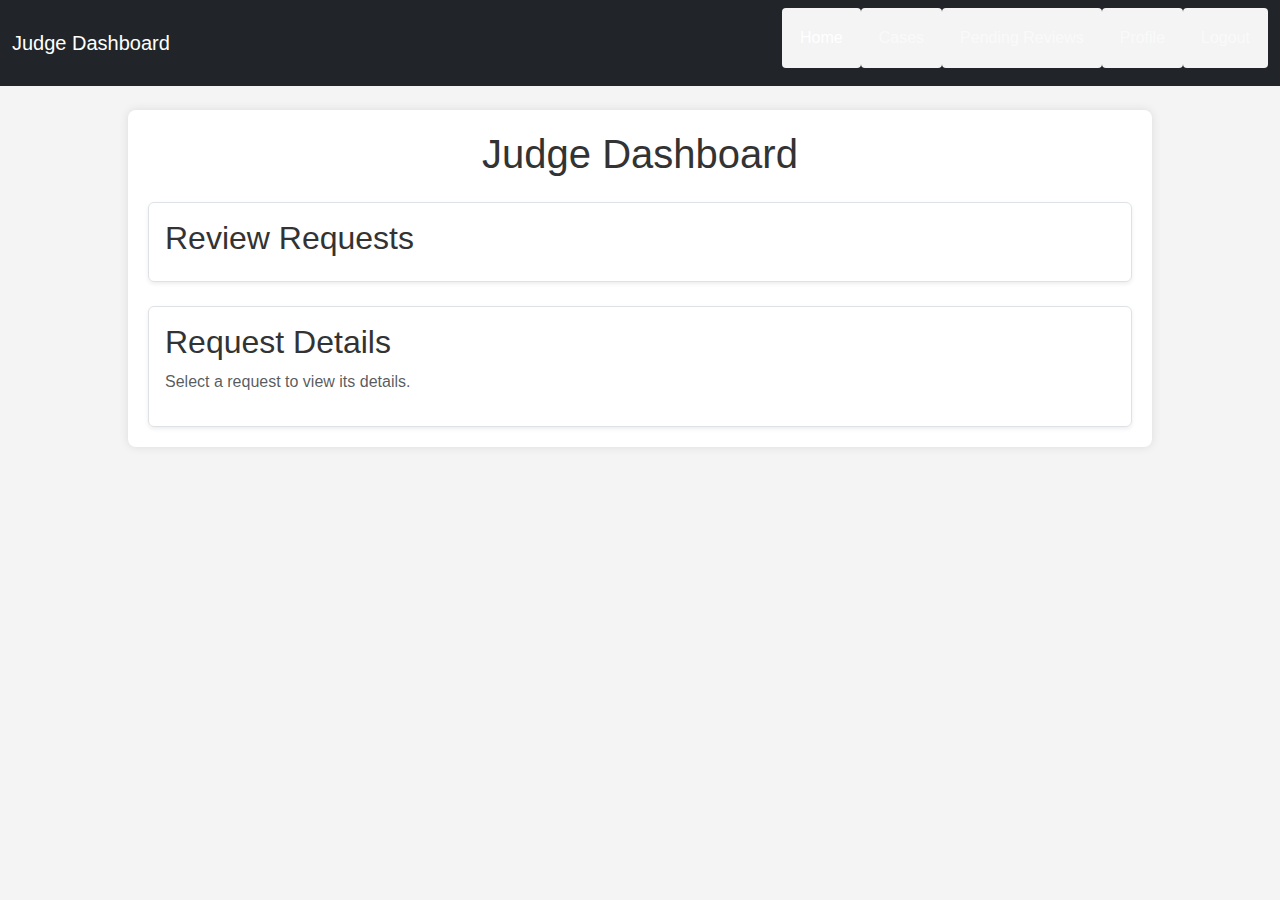
==== judge-dashboard.html @ 68117d6b "Initial commit" ====
<!DOCTYPE html>
<html lang="en">
<head>
    <meta charset="UTF-8">
    <meta name="viewport" content="width=device-width, initial-scale=1.0">
    <title>Judge Dashboard</title>
    <link href="https://cdn.jsdelivr.net/npm/bootstrap@5.3.1/dist/css/bootstrap.min.css" rel="stylesheet">
    <link rel="stylesheet" href="css/styles.css">
</head>
<body>
    <!-- Navigation Bar -->
    <nav class="navbar navbar-expand-lg navbar-dark bg-dark">
        <div class="container-fluid">
            <a class="navbar-brand" href="#">Judge Dashboard</a>
            <button class="navbar-toggler" type="button" data-bs-toggle="collapse" data-bs-target="#navbarNav" aria-controls="navbarNav" aria-expanded="false" aria-label="Toggle navigation">
                <span class="navbar-toggler-icon"></span>
            </button>
            <div class="collapse navbar-collapse" id="navbarNav">
                <ul class="navbar-nav ms-auto">
                    <li class="nav-item">
                        <a class="nav-link active" href="#">Home</a>
                    </li>
                    <li class="nav-item">
                        <a class="nav-link" href="#">Cases</a>
                    </li>
                    <li class="nav-item">
                        <a class="nav-link" href="#">Pending Reviews</a>
                    </li>
                    <li class="nav-item">
                        <a class="nav-link" href="#">Profile</a>
                    </li>
                    <li class="nav-item">
                        <a class="nav-link" href="#">Logout</a>
                    </li>
                </ul>
            </div>
        </div>
    </nav>

    <!-- Main Container -->
    <div class="container mt-4">
        <h1 class="text-center mb-4">Judge Dashboard</h1>

        <!-- Review Requests Section -->
        <div class="border rounded p-3 shadow-sm mb-4">
            <h2>Review Requests</h2>
            <ul id="reviewList" class="list-group">
                <!-- Review items will be dynamically added here -->
            </ul>
        </div>

        <!-- Request Details Section -->
        <div id="requestDetails" class="border rounded p-3 shadow-sm">
            <h2>Request Details</h2>
            <p class="text-muted">Select a request to view its details.</p>
            <!-- Detailed information of selected request will be displayed here -->
        </div>
    </div>

    <!-- Scripts -->
    <script src="https://cdn.jsdelivr.net/npm/@popperjs/core@2.11.7/dist/umd/popper.min.js"></script>
    <script src="https://cdn.jsdelivr.net/npm/bootstrap@5.3.1/dist/js/bootstrap.bundle.min.js"></script>
    <script src="js/judge.js"></script>
</body>
</html>
---- css/styles.css ----
body {
    font-family: Arial, sans-serif;
    background-color: #f4f4f4;
    margin: 0;
    padding: 0;
}

.container {
    width: 80%;
    margin: auto;
    padding: 20px;
    background: #fff;
    border-radius: 8px;
    box-shadow: 0 0 10px rgba(0,0,0,0.1);
}

h1, h2 {
    color: #333;
}

form {
    margin-bottom: 20px;
}

label {
    display: block;
    margin-bottom: 5px;
}

input {
    width: 100%;
    padding: 8px;
    margin-bottom: 10px;
    border: 1px solid #ddd;
    border-radius: 4px;
}

button {
    background-color: #007bff;
    color: #fff;
    border: none;
    padding: 10px 15px;
    border-radius: 4px;
    cursor: pointer;
}

button:hover {
    background-color: #0056b3;
}

ul {
    list-style: none;
    padding: 0;
}

li {
    background: #f4f4f4;
    margin-bottom: 10px;
    padding: 10px;
    border-radius: 4px;
}

#requestDetails {
    margin-top: 20px;
}
/* Existing styles... */

textarea {
    width: 100%;
    padding: 8px;
    margin-bottom: 10px;
    border: 1px solid #ddd;
    border-radius: 4px;
}

#prisonerDetails {
    margin-bottom: 20px;
    padding: 10px;
    border: 1px solid #ddd;
    border-radius: 4px;
    background: #f9f9f9;
}
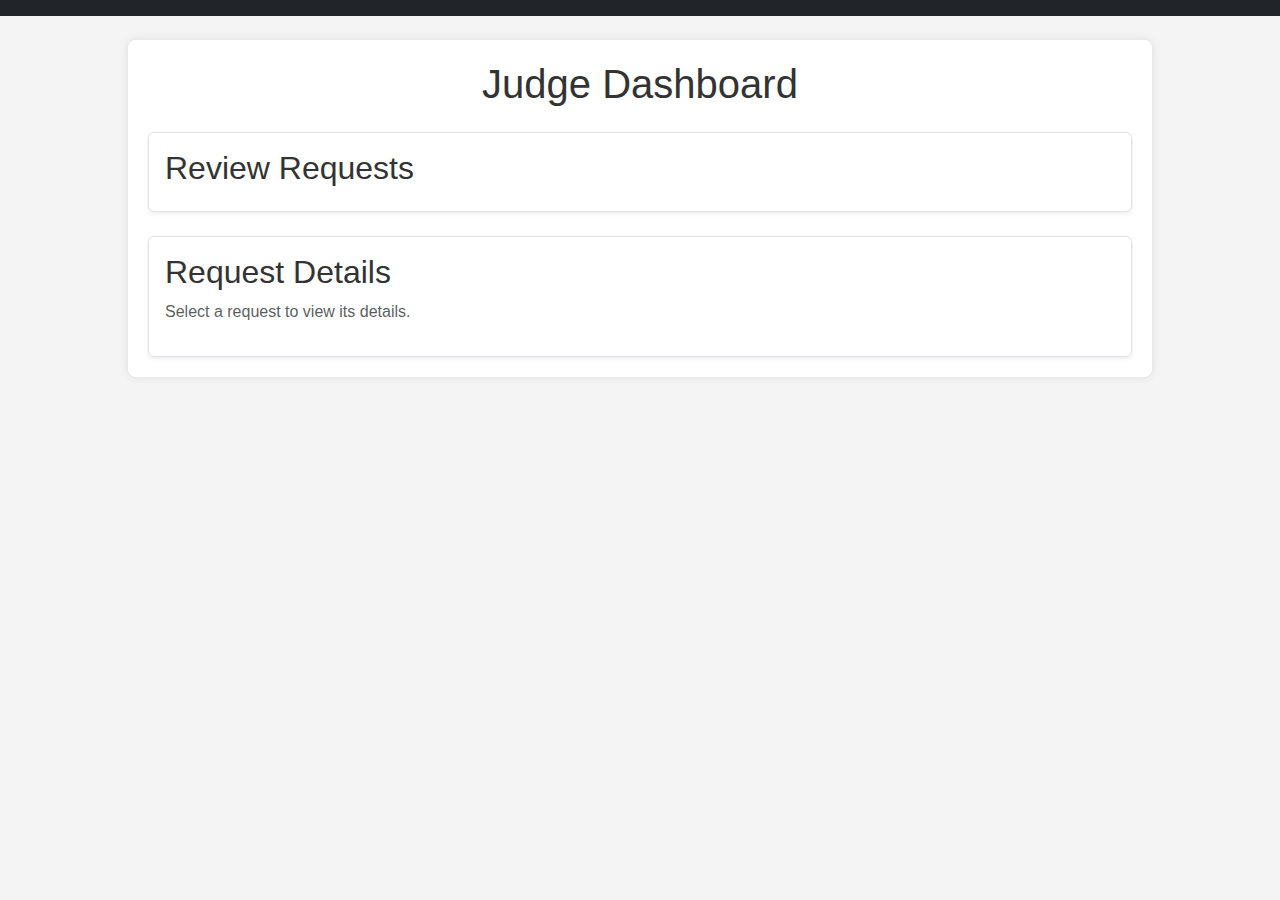
==== commit e04ca06a: "Initial commit" ====
--- a/judge-dashboard.html
+++ b/judge-dashboard.html
@@ -11,29 +11,7 @@
     <!-- Navigation Bar -->
     <nav class="navbar navbar-expand-lg navbar-dark bg-dark">
         <div class="container-fluid">
-            <a class="navbar-brand" href="#">Judge Dashboard</a>
-            <button class="navbar-toggler" type="button" data-bs-toggle="collapse" data-bs-target="#navbarNav" aria-controls="navbarNav" aria-expanded="false" aria-label="Toggle navigation">
-                <span class="navbar-toggler-icon"></span>
-            </button>
-            <div class="collapse navbar-collapse" id="navbarNav">
-                <ul class="navbar-nav ms-auto">
-                    <li class="nav-item">
-                        <a class="nav-link active" href="#">Home</a>
-                    </li>
-                    <li class="nav-item">
-                        <a class="nav-link" href="#">Cases</a>
-                    </li>
-                    <li class="nav-item">
-                        <a class="nav-link" href="#">Pending Reviews</a>
-                    </li>
-                    <li class="nav-item">
-                        <a class="nav-link" href="#">Profile</a>
-                    </li>
-                    <li class="nav-item">
-                        <a class="nav-link" href="#">Logout</a>
-                    </li>
-                </ul>
-            </div>
+           
         </div>
     </nav>
 
@@ -63,4 +41,3 @@
     <script src="js/judge.js"></script>
 </body>
 </html>
-
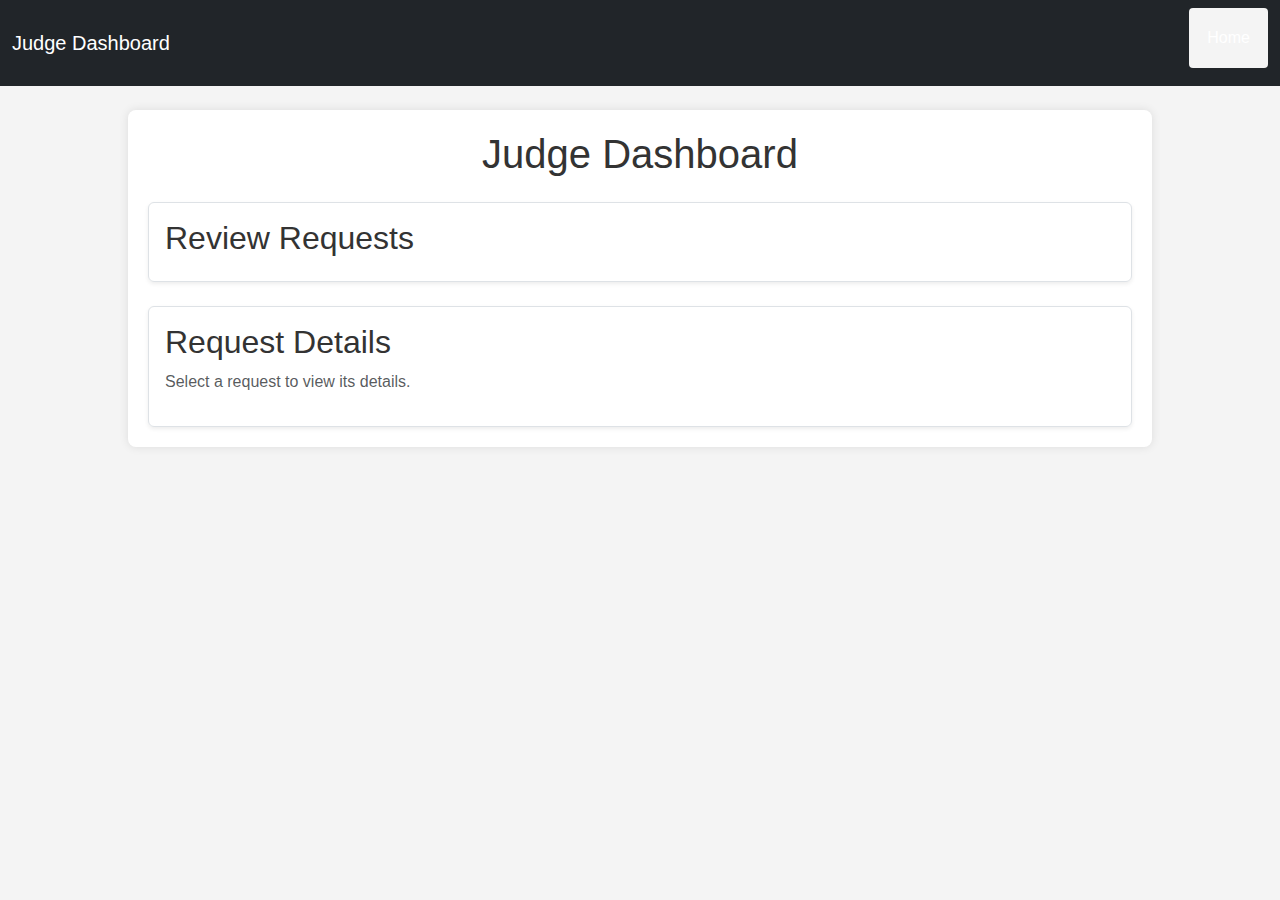
==== commit f8cda8ac: "Initial commit" ====
--- a/judge-dashboard.html
+++ b/judge-dashboard.html
@@ -11,7 +11,18 @@
     <!-- Navigation Bar -->
     <nav class="navbar navbar-expand-lg navbar-dark bg-dark">
         <div class="container-fluid">
-           
+            <a class="navbar-brand" href="#">Judge Dashboard</a>
+            <button class="navbar-toggler" type="button" data-bs-toggle="collapse" data-bs-target="#navbarNav" aria-controls="navbarNav" aria-expanded="false" aria-label="Toggle navigation">
+                <span class="navbar-toggler-icon"></span>
+            </button>
+            <div class="collapse navbar-collapse" id="navbarNav">
+                <ul class="navbar-nav ms-auto">
+                    <li class="nav-item">
+                        <a class="nav-link active" href="#">Home</a>
+                    </li>
+                    
+                </ul>
+            </div>
         </div>
     </nav>
 
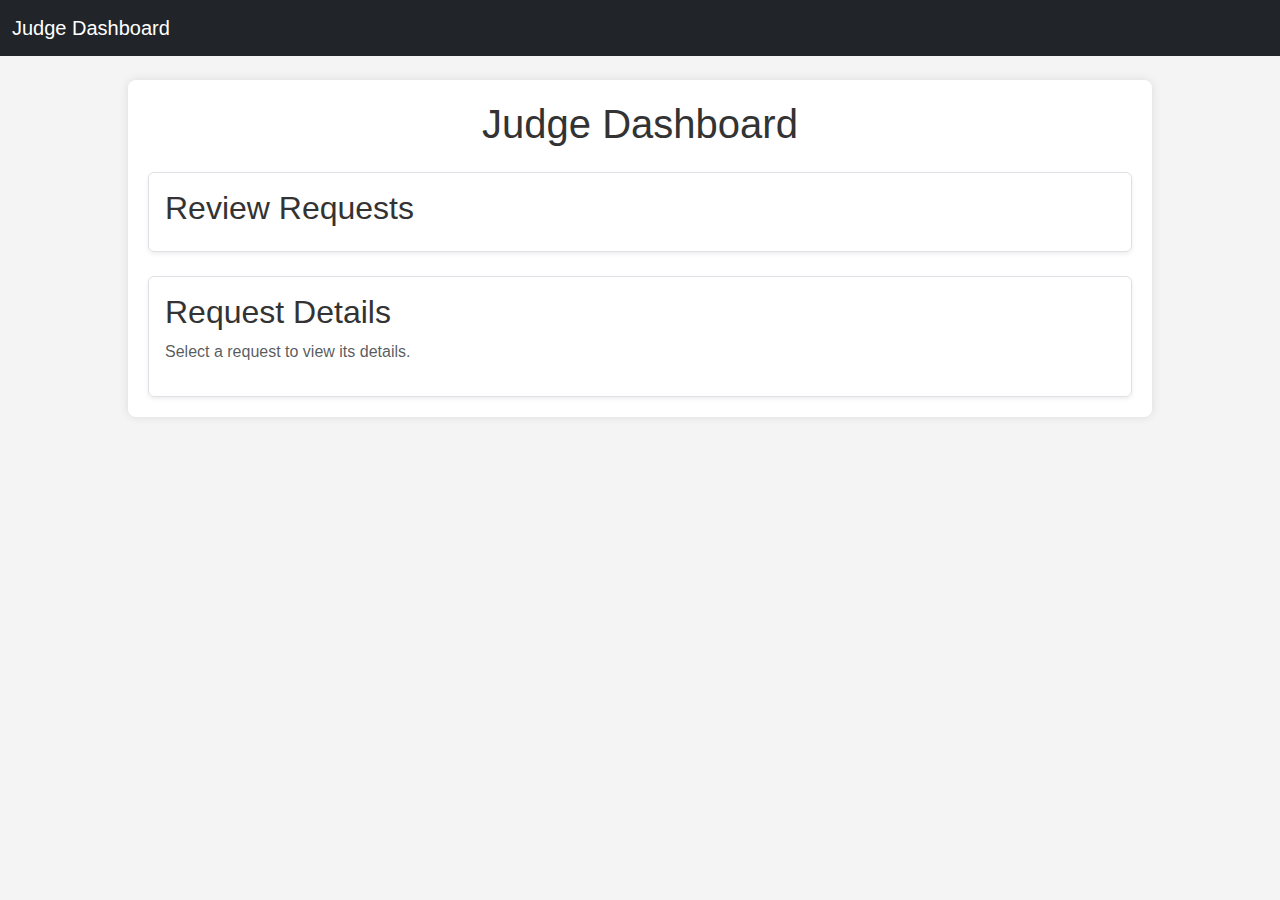
==== commit 2143af8a: "Initial commit" ====
--- a/judge-dashboard.html
+++ b/judge-dashboard.html
@@ -17,9 +17,7 @@
             </button>
             <div class="collapse navbar-collapse" id="navbarNav">
                 <ul class="navbar-nav ms-auto">
-                    <li class="nav-item">
-                        <a class="nav-link active" href="#">Home</a>
-                    </li>
+        
                     
                 </ul>
             </div>
